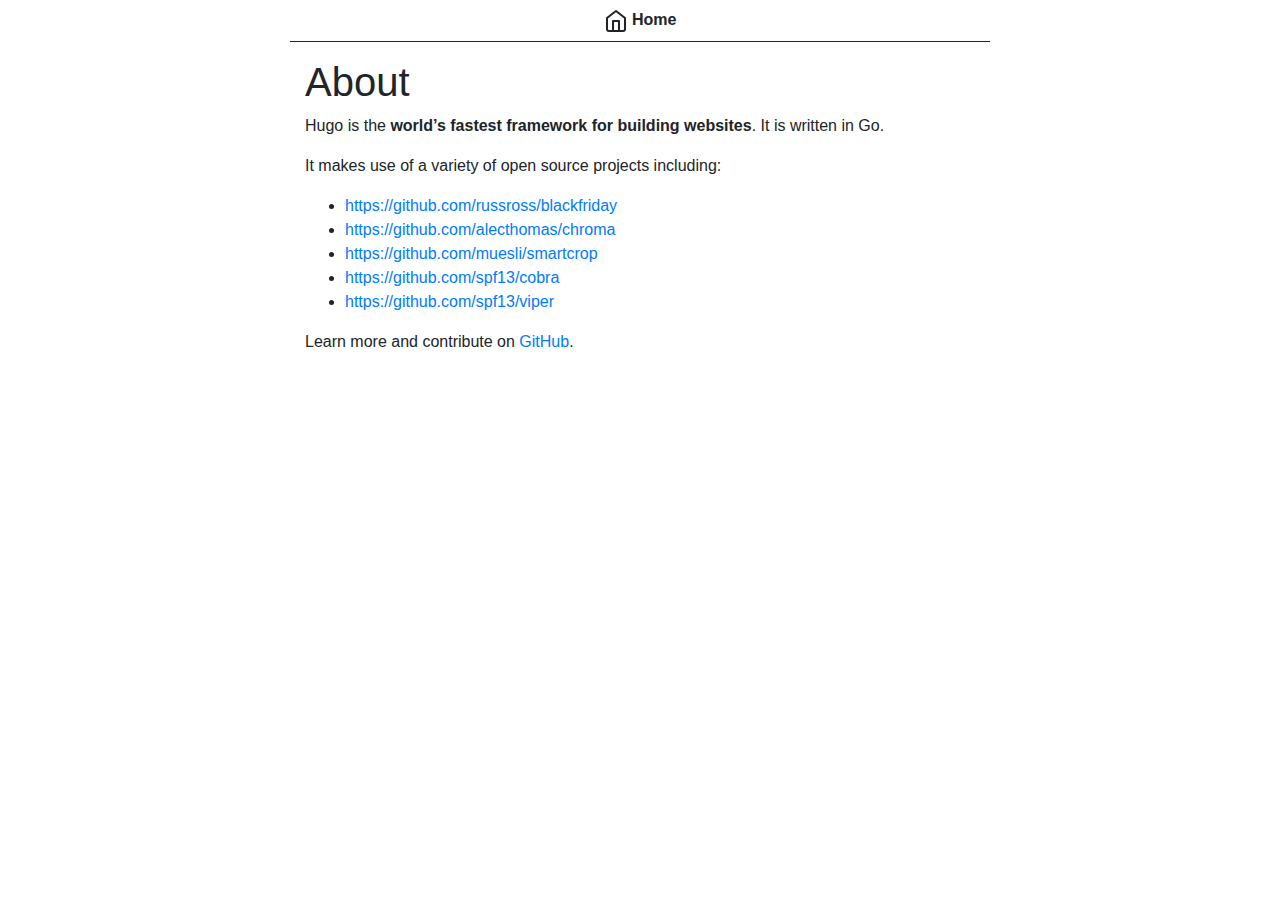
==== about/index.html @ 076252ca "initial commit for gh-pages" ====
<!doctype html>

<html lang="en" class="h-100">
  <head>
  <meta charset="utf-8">
  <meta name="viewport" content="width=device-width, initial-scale=1, shrink-to-fit=no">
  <meta name="generator" content="Hugo 0.53" />
  <link rel="stylesheet" href="https://tsuro624.github.io/noraneko-monomane-grand-prix-ai-no-uta/css/bootstrap.min.css">
  
  
  <title>About | My New Hugo Site aaa</title>
  <style>
.container {
  max-width: 700px;
}
#nav a {
  font-weight: bold;
  color: inherit;
}
#nav a.nav-link-active {
  background-color: #212529;
  color: #fff;
}
#nav-border {
  border-bottom: 1px solid #212529;
}
#main {
  margin-top: 1em;
  margin-bottom: 4em;
}
#home-jumbotron {
  background-color: inherit;
}
#footer .container {
  padding: 1em 0;
}
#footer a {
  color: inherit;
  text-decoration: underline;
}
.font-125 {
  font-size: 125%;
}
.tag-btn {
  margin-bottom: 0.3em;
}
pre {
  background-color: #f5f5f5;
  border: 1px solid #ccc;
  border-radius: 4px;
  padding: 16px;
}
pre code {
  padding: 0;
  font-size: inherit;
  color: inherit; 
  background-color: transparent;
  border-radius: 0;
}
code {
  padding: 2px 4px;
  font-size: 90%;
  color: #c7254e;
  background-color: #f9f2f4;
  border-radius: 4px;
}
img,
iframe,
embed,
video,
audio {
  max-width: 100%;
}
</style>
</head>
  <body class="d-flex flex-column h-100">
    <div id="nav-border" class="container">
  <nav id="nav" class="nav justify-content-center">
  
  
  
    
    
      
        
      
    
    
    <a class="nav-link " href="https://tsuro624.github.io/noraneko-monomane-grand-prix-ai-no-uta/"><i data-feather="home"></i> Home</a>
  
  </nav>
</div>
    <div class="container">
      <main id="main">
        

<h1>About</h1>
<p>Hugo is the <strong>world’s fastest framework for building websites</strong>. It is written in Go.</p>

<p>It makes use of a variety of open source projects including:</p>

<ul>
<li><a href="https://github.com/russross/blackfriday">https://github.com/russross/blackfriday</a></li>
<li><a href="https://github.com/alecthomas/chroma">https://github.com/alecthomas/chroma</a></li>
<li><a href="https://github.com/muesli/smartcrop">https://github.com/muesli/smartcrop</a></li>
<li><a href="https://github.com/spf13/cobra">https://github.com/spf13/cobra</a></li>
<li><a href="https://github.com/spf13/viper">https://github.com/spf13/viper</a></li>
</ul>

<p>Learn more and contribute on <a href="https://github.com/gohugoio">GitHub</a>.</p>



      </main>
    </div>
    
<footer id="footer" class="mt-auto text-center text-muted">
  <div class="container">
    
  </div>
</footer>

    <script src="https://tsuro624.github.io/noraneko-monomane-grand-prix-ai-no-uta/js/feather.min.js"></script>
<script>
  feather.replace()
</script>


    
  

  </body>
</html>
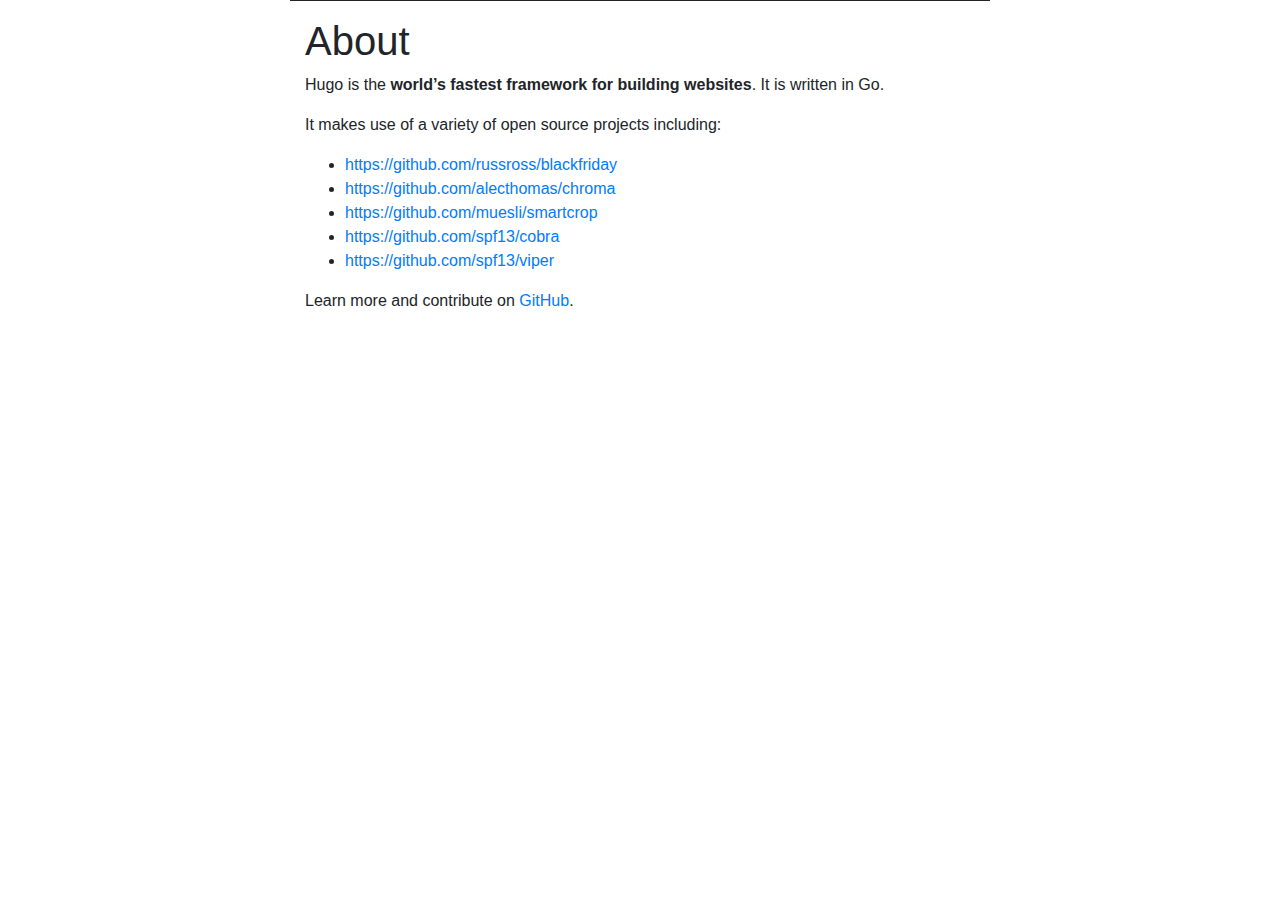
==== commit e4d08932: "実装" ====
--- a/about/index.html
+++ b/about/index.html
@@ -79,15 +79,6 @@
   
   
   
-    
-    
-      
-        
-      
-    
-    
-    <a class="nav-link " href="https://tsuro624.github.io/noraneko-monomane-grand-prix-ai-no-uta/"><i data-feather="home"></i> Home</a>
-  
   </nav>
 </div>
     <div class="container">
@@ -114,12 +105,6 @@
       </main>
     </div>
     
-<footer id="footer" class="mt-auto text-center text-muted">
-  <div class="container">
-    
-  </div>
-</footer>
-
     <script src="https://tsuro624.github.io/noraneko-monomane-grand-prix-ai-no-uta/js/feather.min.js"></script>
 <script>
   feather.replace()
